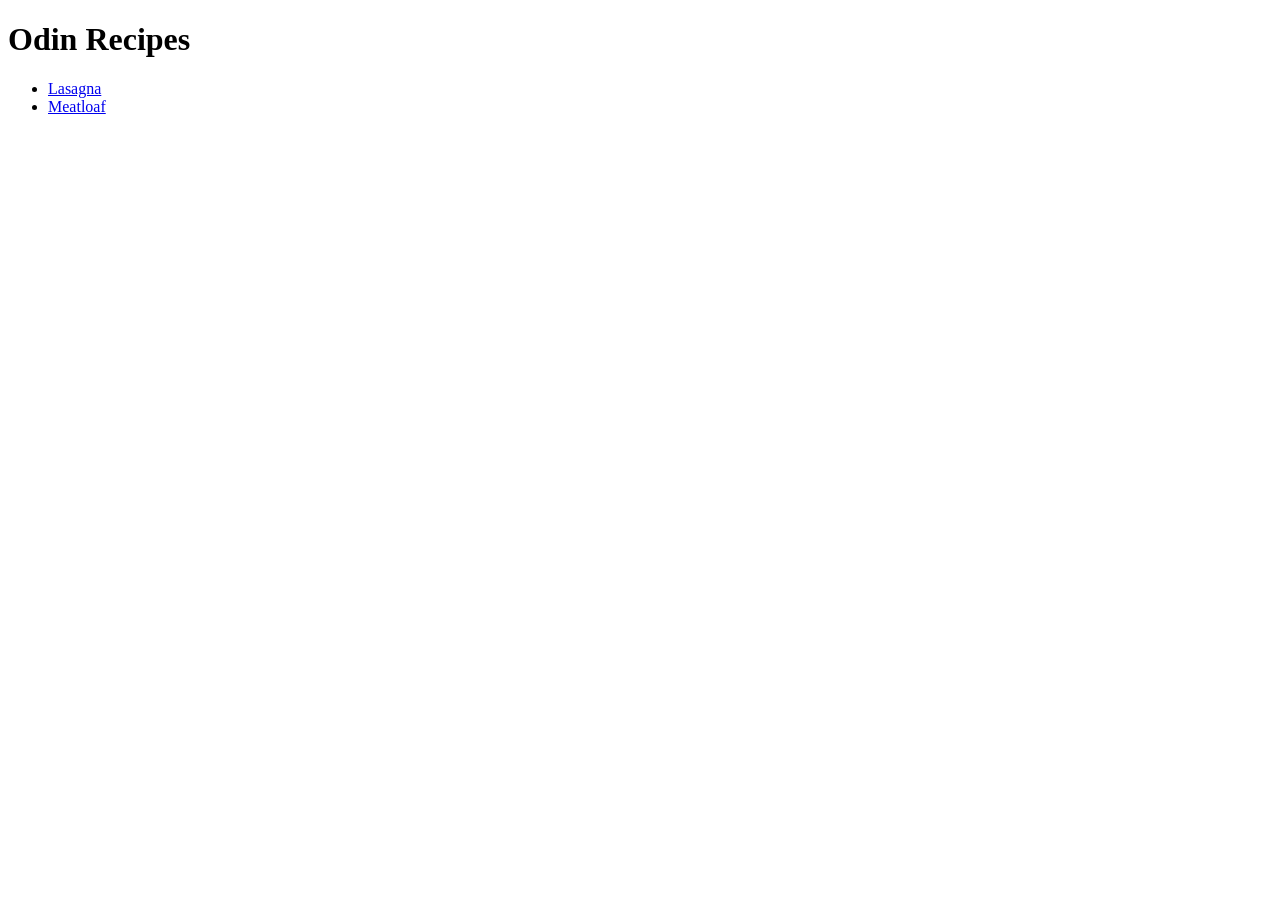
==== index.html @ 27b2ef6f "initial commit" ====
<!DOCTYPE html>
<html lang="en">
<head>
    <meta charset="UTF-8">
    <meta http-equiv="X-UA-Compatible" content="IE=edge">
    <meta name="viewport" content="width=device-width, initial-scale=1.0">
    <title>Document</title>
</head>
<body>
    <h1>Odin Recipes</h1>

    <ul>
        <li><a href="recipes/lasagna.html">Lasagna</a></li>
        <li><a href="recipes/meatloaf.html">Meatloaf</a></li>
    </ul>

</body>
</html>
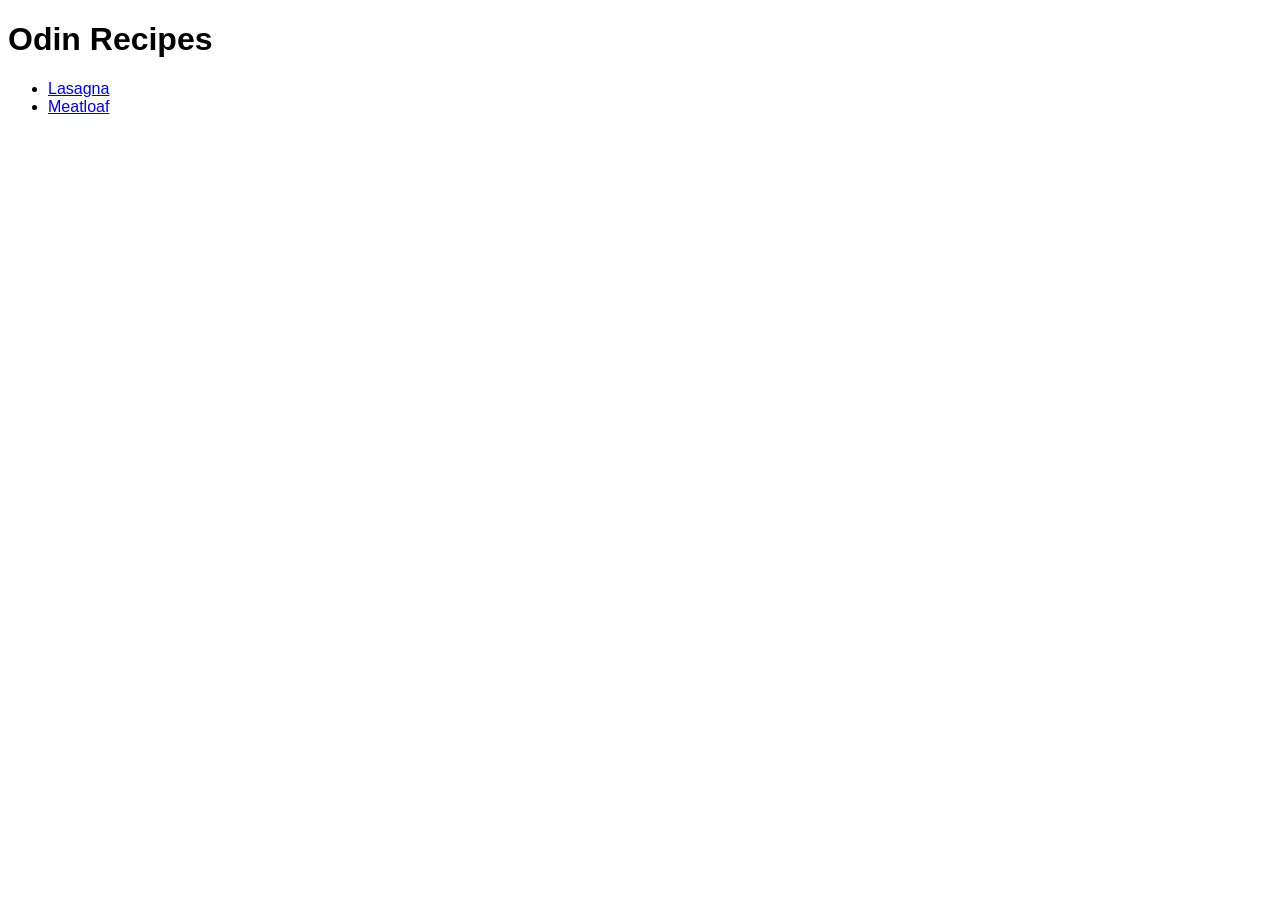
==== commit 73cdbe91: "added styles" ====
--- a/index.html
+++ b/index.html
@@ -5,6 +5,8 @@
     <meta http-equiv="X-UA-Compatible" content="IE=edge">
     <meta name="viewport" content="width=device-width, initial-scale=1.0">
     <title>Document</title>
+
+    <link rel="stylesheet" href="styles.css">
 </head>
 <body>
     <h1>Odin Recipes</h1>
--- a/styles.css
+++ b/styles.css
@@ -0,0 +1,8 @@
+body {
+    font-family: Arial, Helvetica, sans-serif;
+}
+
+img {
+    height: auto;
+    width: 500px;
+}
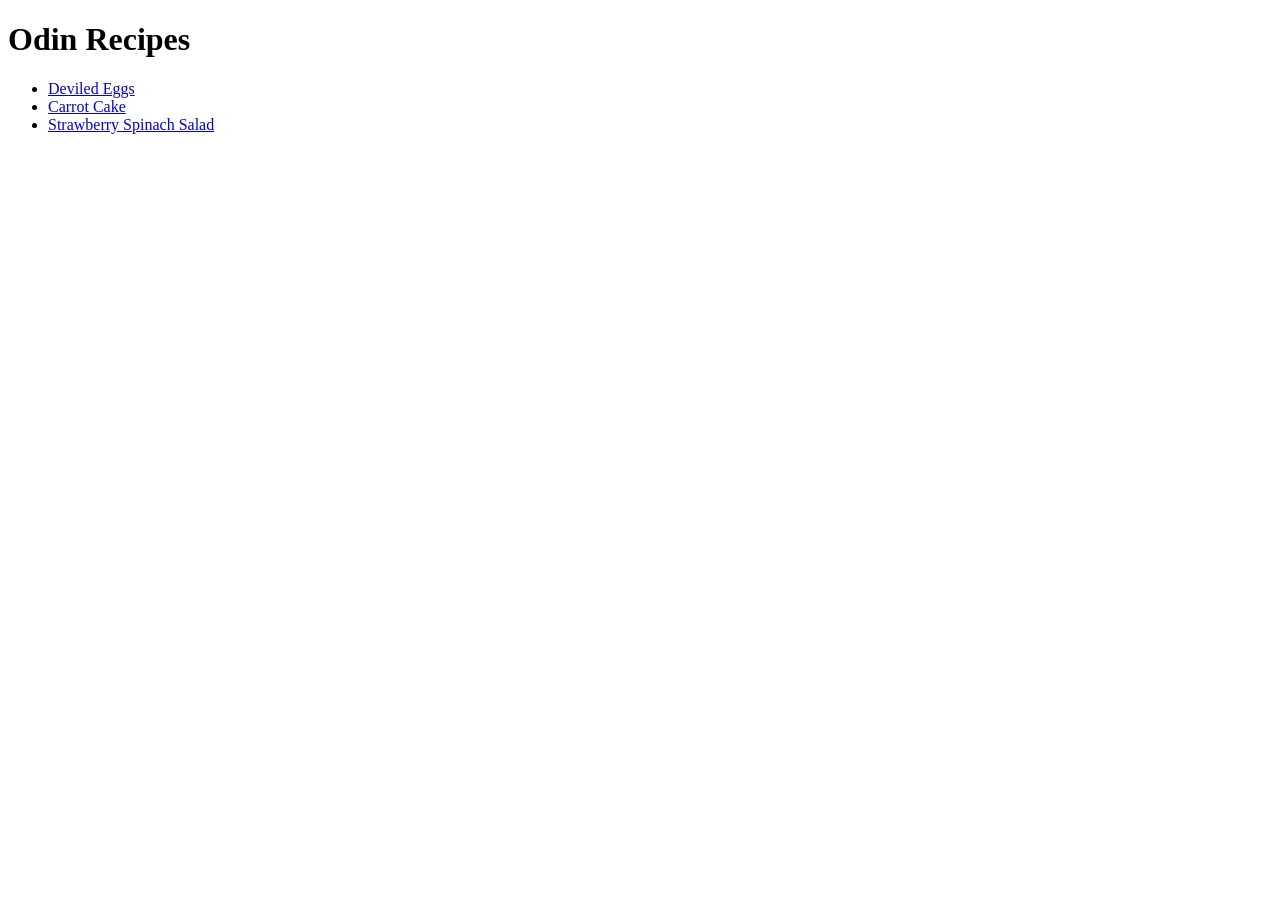
==== commit dd6ee66f: "Create homepage" ====
--- a/index.html
+++ b/index.html
@@ -1,20 +1,17 @@
 <!DOCTYPE html>
 <html lang="en">
 <head>
-    <meta charset="UTF-8">
-    <meta http-equiv="X-UA-Compatible" content="IE=edge">
-    <meta name="viewport" content="width=device-width, initial-scale=1.0">
-    <title>Document</title>
-
-    <link rel="stylesheet" href="styles.css">
+  <meta charset="UTF-8">
+  <meta http-equiv="X-UA-Compatible" content="IE=edge">
+  <meta name="viewport" content="width=device-width, initial-scale=1.0">
+  <title>Odin Recipes</title>
 </head>
 <body>
-    <h1>Odin Recipes</h1>
-
-    <ul>
-        <li><a href="recipes/lasagna.html">Lasagna</a></li>
-        <li><a href="recipes/meatloaf.html">Meatloaf</a></li>
-    </ul>
-
+  <h1>Odin Recipes</h1>
+  <ul>
+    <li><a href="recipes/deviled_eggs.html">Deviled Eggs</a></li>
+    <li><a href="recipes/carrot_cake.html">Carrot Cake</a></li>
+    <li><a href="recipes/strawberry_spinach_salad.html">Strawberry Spinach Salad</a></li>
+  </ul>
 </body>
 </html>
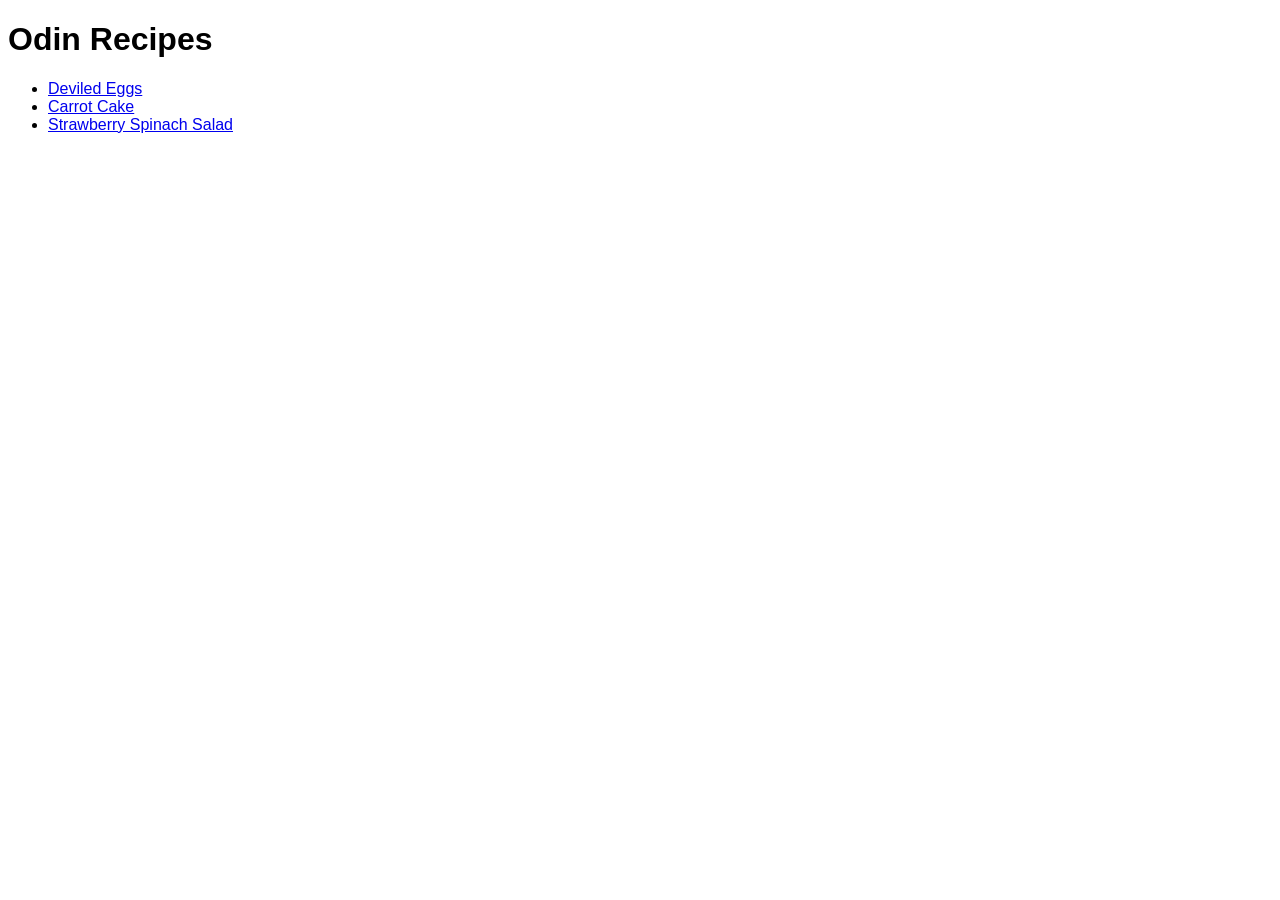
==== commit 2051632a: "Link stylesheet" ====
--- a/index.html
+++ b/index.html
@@ -5,10 +5,11 @@
   <meta http-equiv="X-UA-Compatible" content="IE=edge">
   <meta name="viewport" content="width=device-width, initial-scale=1.0">
   <title>Odin Recipes</title>
+  <link rel="stylesheet" href="styles.css">
 </head>
 <body>
   <h1>Odin Recipes</h1>
-  <ul>
+  <ul class="ul">
     <li><a href="recipes/deviled_eggs.html">Deviled Eggs</a></li>
     <li><a href="recipes/carrot_cake.html">Carrot Cake</a></li>
     <li><a href="recipes/strawberry_spinach_salad.html">Strawberry Spinach Salad</a></li>
--- a/styles.css
+++ b/styles.css
@@ -0,0 +1,8 @@
+body {
+    font-family: Arial, Helvetica, sans-serif;
+}
+
+img {
+    height: auto;
+    width: 500px;
+}
